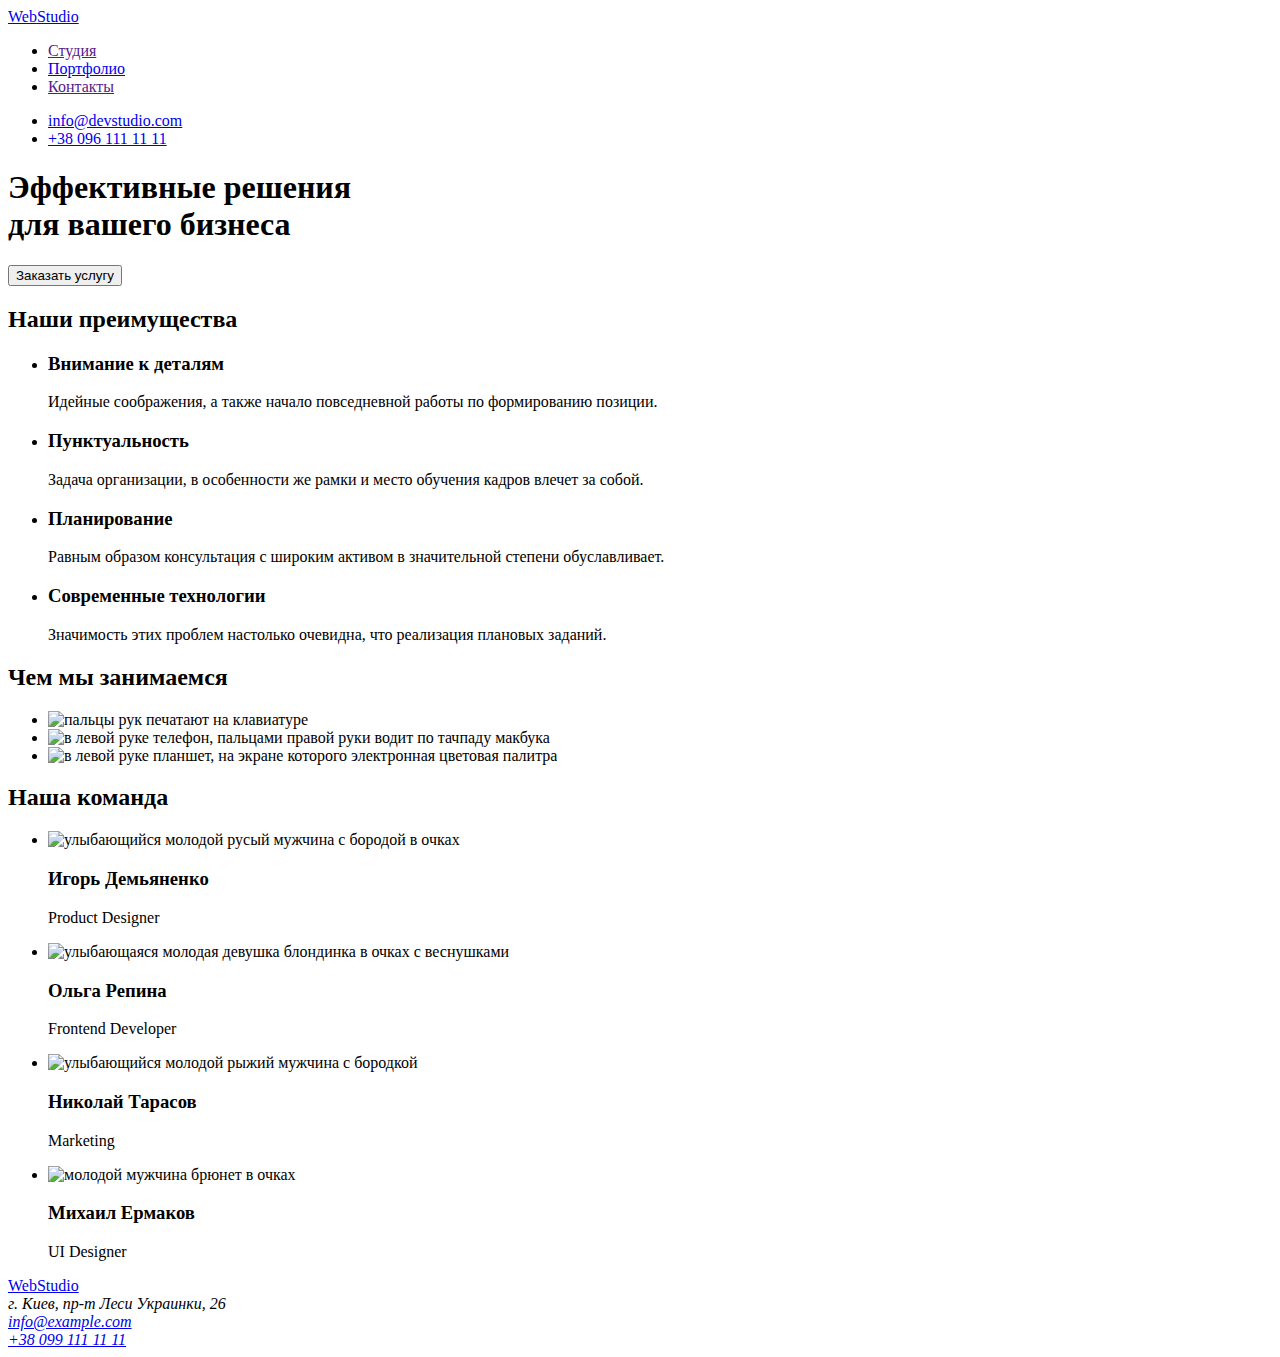
==== index.html @ 4b81c7f8 "Создала index.html" ====
<!DOCTYPE html>
<html lang="ru">
  <head>
    <meta charset="UTF-8" />
    <meta http-equiv="X-UA-Compatible" content="IE=edge" />
    <meta name="viewport" content="width=device-width, initial-scale=1.0" />
    <title>Document</title>
  </head>
  <body>
    <!--Шапка сайта-->
    <header>
      <nav>
        <a href="./index.html" lang="en"><span>Web</span>Studio</a>
        <ul>
          <li><a href="">Студия</a></li>
          <li><a href="./portfolio.html">Портфолио</a></li>
          <li><a href="">Контакты</a></li>
        </ul>
      </nav>
      <ul>
        <li><a href="mailto:info@devstudio.com">info@devstudio.com</a></li>
        <li><a href="tel:+380961111111">+38 096 111 11 11</a></li>
      </ul>
    </header>
    <main>
      <!--Секция заказать услугу-->
      <section>
        <h1>
          Эффективные решения <br />
          для вашего бизнеса
        </h1>
        <button type="button">Заказать услугу</button>
      </section>
      <!--Секция наши преимущества-->
      <section>
        <h2>Наши преимущества</h2>
        <ul>
          <li>
            <h3>Внимание к деталям</h3>
            <p>
              Идейные соображения, а также начало повседневной работы по
              формированию позиции.
            </p>
          </li>
          <li>
            <h3>Пунктуальность</h3>
            <p>
              Задача организации, в особенности же рамки и место обучения кадров
              влечет за собой.
            </p>
          </li>
          <li>
            <h3>Планирование</h3>
            <p>
              Равным образом консультация с широким активом в значительной
              степени обуславливает.
            </p>
          </li>
          <li>
            <h3>Современные технологии</h3>
            <p>
              Значимость этих проблем настолько очевидна, что реализация
              плановых заданий.
            </p>
          </li>
        </ul>
      </section>
      <!--Секция чем мы занимаемся-->
      <section>
        <h2>Чем мы занимаемся</h2>
        <ul>
          <li>
            <img
              src="./images/img1.jpg"
              alt="пальцы рук печатают на клавиатуре"
              width="370"
              height="294"
            />
          </li>
          <li>
            <img
              src="./images/img2.jpg"
              alt="в левой руке телефон, пальцами правой руки водит по тачпаду макбука"
              width="370"
              height="294"
            />
          </li>
          <li>
            <img
              src="./images/img3.jpg"
              alt="в левой руке планшет, на экране которого электронная цветовая палитра"
              width="370"
              height="294"
            />
          </li>
        </ul>
      </section>
      <!--Секция наша команда-->
      <section>
        <h2>Наша команда</h2>
        <ul>
          <li>
            <img
              src="./images/igor.jpg"
              alt="улыбающийся молодой русый мужчина с бородой в очках"
              width="270"
              height="260"
            />
            <h3>Игорь Демьяненко</h3>
            <p>Product Designer</p>
          </li>
          <li>
            <img
              src="./images/olya.jpg"
              alt="улыбающаяся молодая девушка блондинка в очках с веснушками"
              width="270"
              height="260"
            />
            <h3>Ольга Репина</h3>
            <p>Frontend Developer</p>
          </li>
          <li>
            <img
              src="./images/kolya.jpg"
              alt="улыбающийся молодой рыжий мужчина с бородкой"
              width="270"
              height="260"
            />
            <h3>Николай Тарасов</h3>
            <p>Marketing</p>
          </li>
          <li>
            <img
              src="./images/misha.jpg"
              alt="молодой мужчина брюнет в очках"
              width="270"
              height="260"
            />
            <h3>Михаил Ермаков</h3>
            <p>UI Designer</p>
          </li>
        </ul>
      </section>
    </main>
    <!--Футер-->
    <footer>
      <a href="./index.html" lang="en"><span>Web</span>Studio</a>
      <address>
        <span>г. Киев, пр-т Леси Украинки, 26</span><br />
        <a href="mailto:info@example.com">info@example.com</a><br />
        <a href="tel:+380991111111">+38 099 111 11 11</a>
      </address>
    </footer>
  </body>
</html>
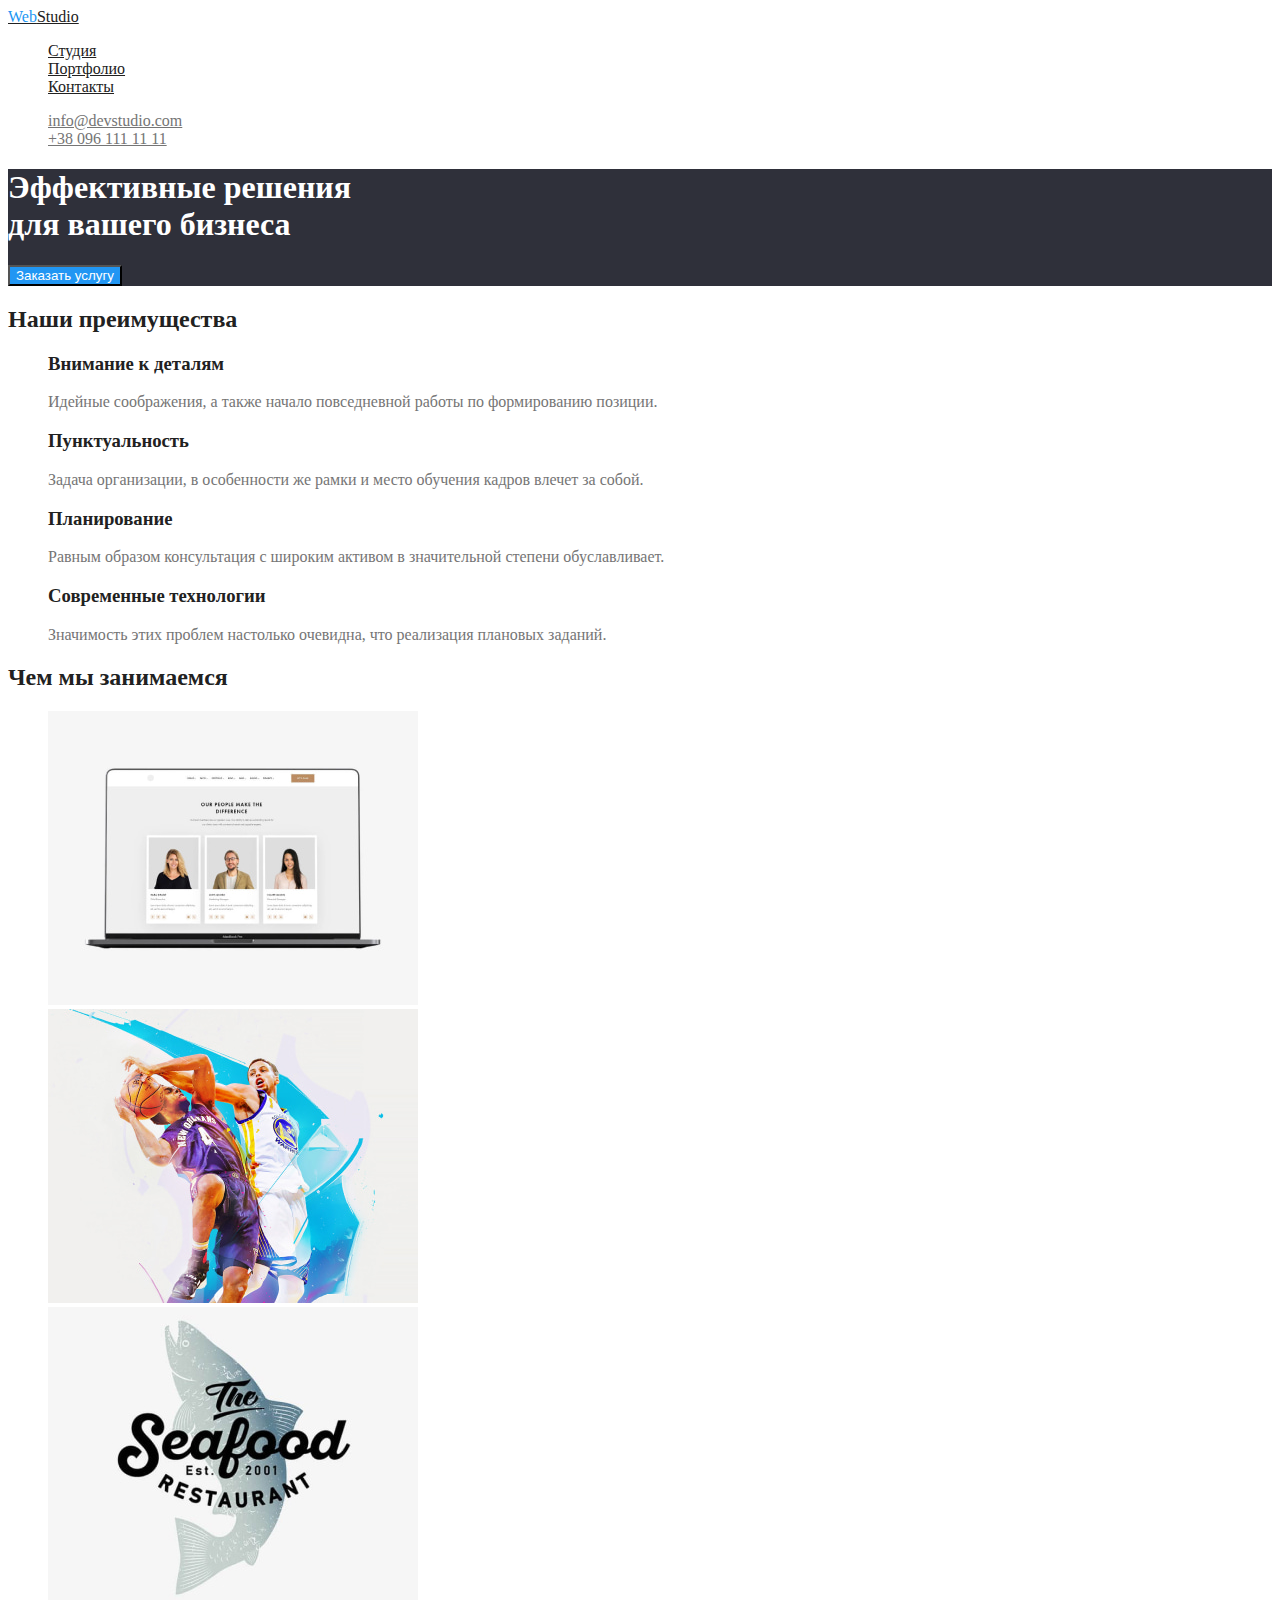
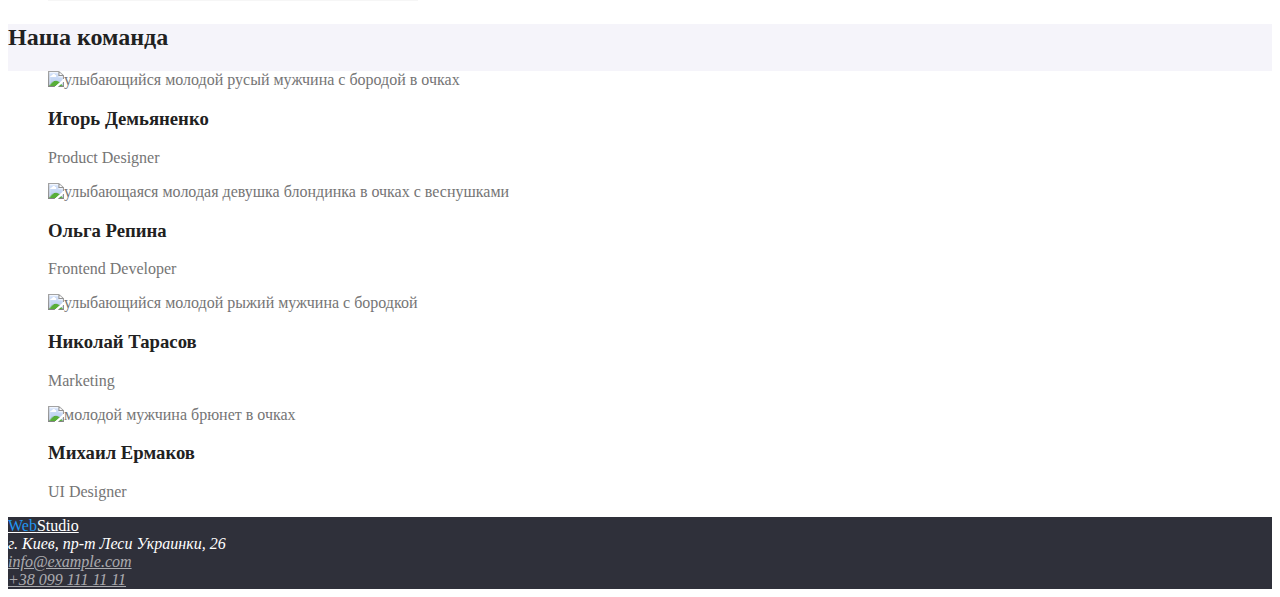
==== commit c8ec8ebb: "Обновила index.html" ====
--- a/index.html
+++ b/index.html
@@ -5,59 +5,60 @@
     <meta http-equiv="X-UA-Compatible" content="IE=edge" />
     <meta name="viewport" content="width=device-width, initial-scale=1.0" />
     <title>Document</title>
+    <link rel="stylesheet" href="./css/styles.css">
   </head>
-  <body>
+  <body class="page">
     <!--Шапка сайта-->
-    <header>
+    <header class="page-header">
       <nav>
-        <a href="./index.html" lang="en"><span>Web</span>Studio</a>
-        <ul>
-          <li><a href="">Студия</a></li>
-          <li><a href="./portfolio.html">Портфолио</a></li>
-          <li><a href="">Контакты</a></li>
+        <a href="./index.html" lang="en" class="logo"><span class="part-web-logo">Web</span>Studio</a>
+        <ul class="site-nav">
+          <li><a href="./index.html" class="link">Студия</a></li>
+          <li><a href="./portfolio.html" class="link" >Портфолио</a></li>
+          <li><a href="" class="link" >Контакты</a></li>
         </ul>
       </nav>
-      <ul>
-        <li><a href="mailto:info@devstudio.com">info@devstudio.com</a></li>
-        <li><a href="tel:+380961111111">+38 096 111 11 11</a></li>
+      <ul class="auth-nav">
+        <li><a href="mailto:info@devstudio.com" class="link">info@devstudio.com</a></li>
+        <li><a href="tel:+380961111111" class="link">+38 096 111 11 11</a></li>
       </ul>
     </header>
     <main>
       <!--Секция заказать услугу-->
-      <section>
-        <h1>
+      <section class="hero">
+        <h1 class="hero-title">
           Эффективные решения <br />
           для вашего бизнеса
         </h1>
-        <button type="button">Заказать услугу</button>
+        <button type="button" class="hero-button">Заказать услугу</button>
       </section>
       <!--Секция наши преимущества-->
-      <section>
-        <h2>Наши преимущества</h2>
-        <ul>
+      <section class="section">
+        <h2 class="section-title">Наши преимущества</h2>
+        <ul class="features">
           <li>
-            <h3>Внимание к деталям</h3>
+            <h3 class="title">Внимание к деталям</h3>
             <p>
               Идейные соображения, а также начало повседневной работы по
               формированию позиции.
             </p>
           </li>
           <li>
-            <h3>Пунктуальность</h3>
+            <h3 class="title">Пунктуальность</h3>
             <p>
               Задача организации, в особенности же рамки и место обучения кадров
               влечет за собой.
             </p>
           </li>
           <li>
-            <h3>Планирование</h3>
+            <h3 class="title">Планирование</h3>
             <p>
               Равным образом консультация с широким активом в значительной
               степени обуславливает.
             </p>
           </li>
           <li>
-            <h3>Современные технологии</h3>
+            <h3 class="title">Современные технологии</h3>
             <p>
               Значимость этих проблем настолько очевидна, что реализация
               плановых заданий.
@@ -66,8 +67,8 @@
         </ul>
       </section>
       <!--Секция чем мы занимаемся-->
-      <section>
-        <h2>Чем мы занимаемся</h2>
+      <section class="section">
+        <h2 class="section-title">Чем мы занимаемся</h2>
         <ul>
           <li>
             <img
@@ -96,9 +97,9 @@
         </ul>
       </section>
       <!--Секция наша команда-->
-      <section>
-        <h2>Наша команда</h2>
-        <ul>
+      <section class="section-team">
+        <h2 class="section-title">Наша команда</h2>
+        <ul class="team">
           <li>
             <img
               src="./images/igor.jpg"
@@ -106,7 +107,7 @@
               width="270"
               height="260"
             />
-            <h3>Игорь Демьяненко</h3>
+            <h3 class="title">Игорь Демьяненко</h3>
             <p>Product Designer</p>
           </li>
           <li>
@@ -116,7 +117,7 @@
               width="270"
               height="260"
             />
-            <h3>Ольга Репина</h3>
+            <h3 class="title">Ольга Репина</h3>
             <p>Frontend Developer</p>
           </li>
           <li>
@@ -126,7 +127,7 @@
               width="270"
               height="260"
             />
-            <h3>Николай Тарасов</h3>
+            <h3 class="title">Николай Тарасов</h3>
             <p>Marketing</p>
           </li>
           <li>
@@ -136,19 +137,19 @@
               width="270"
               height="260"
             />
-            <h3>Михаил Ермаков</h3>
+            <h3 class="title">Михаил Ермаков</h3>
             <p>UI Designer</p>
           </li>
         </ul>
       </section>
     </main>
     <!--Футер-->
-    <footer>
-      <a href="./index.html" lang="en"><span>Web</span>Studio</a>
-      <address>
-        <span>г. Киев, пр-т Леси Украинки, 26</span><br />
-        <a href="mailto:info@example.com">info@example.com</a><br />
-        <a href="tel:+380991111111">+38 099 111 11 11</a>
+    <footer class="footer">
+      <a href="./index.html" lang="en" class="footer-logo"><span class="part-web-logo">Web</span>Studio</a>
+      <address class="adress">
+        <span class="postal">г. Киев, пр-т Леси Украинки, 26</span><br />
+        <a href="mailto:info@example.com" class="email">info@example.com</a><br />
+        <a href="tel:+380991111111" class="tel">+38 099 111 11 11</a>
       </address>
     </footer>
   </body>
--- a/css/styles.css
+++ b/css/styles.css
@@ -0,0 +1,115 @@
+:root {
+    --primary-text-color: #757575;
+    --title-text-color: #212121;
+    --accent-color: #2196F3;
+    --primary-white-color: #FFFFFF;
+    --secondary-bcg-color:#F5F4FA;
+
+}
+.page {
+    background-color: var(--primary-white-color) ;
+    color:  var(--primary-text-color);
+}
+ul {
+    list-style: none;
+}
+.section-title{
+    color: var(--title-text-color);
+}
+/* logo */
+.logo {
+    color: var(--title-text-color);
+}
+.part-web-logo {
+    color: var(--accent-color);
+}
+/* site nav */
+.site-nav .link {
+    color: var(--title-text-color);
+}
+.site-nav .link:hover, 
+.site-nav .link:focus{
+    color: var(--accent-color);
+}
+/* auth-nav */
+.auth-nav .link {
+    color: var(--primary-text-color);
+}
+.auth-nav .link:hover,
+.auth-nav .link:focus {
+    color: var(--accent-color)
+}
+
+/* hero */
+.hero {
+    background-color: #2F303A;
+}
+.hero-title {
+    color: var(--primary-white-color);
+}
+.hero-button {
+    color: var(--primary-white-color);
+    background: var(--accent-color);
+}
+
+/* Features */
+.features .title {
+    color: var(--title-text-color);
+}
+
+/* Team */
+.section-team {
+    background-color: var(--secondary-bcg-color);
+}
+.team {
+    background-color: var(--primary-white-color);
+}
+.team .title {
+    color: var(--title-text-color);
+}
+
+/* Footer */
+.footer {
+    background-color: #2F303A;
+}
+.footer-logo {
+    color: var(--primary-white-color);
+}
+.footer .part-web-logo {
+    color: var(--accent-color);
+}
+.adress .postal {
+    color: var(--primary-white-color);
+}
+.adress .email {
+    color: rgba(255, 255, 255, 0.6);
+}
+.adress .tel {
+   color: rgba(255, 255, 255, 0.6);
+}
+
+
+
+/* Портфолио */
+.fields .button {
+    color: var(--title-text-color);
+    background-color: var(--secondary-bcg-color);
+}
+.fields .button:hover,
+.fields .button:focus{
+    color: var(--primary-white-color);
+    background-color: var(--accent-color);
+}
+ .project-list .title {
+     color:  var(--title-text-color);
+ }
+
+
+
+/* Цвет основного текста #212121 */
+/* Цвет выделений #2196F3 */
+/* цвет текста героя #FFFFFF */
+/* Цвет фона вторичный  #2F303A; */
+/* Цвет фона Наша команда #F5F4F */
+/* цвет параграфов в преимуществах #2F303A */
+/* Цвет фона кнопок #3F5F4FA */
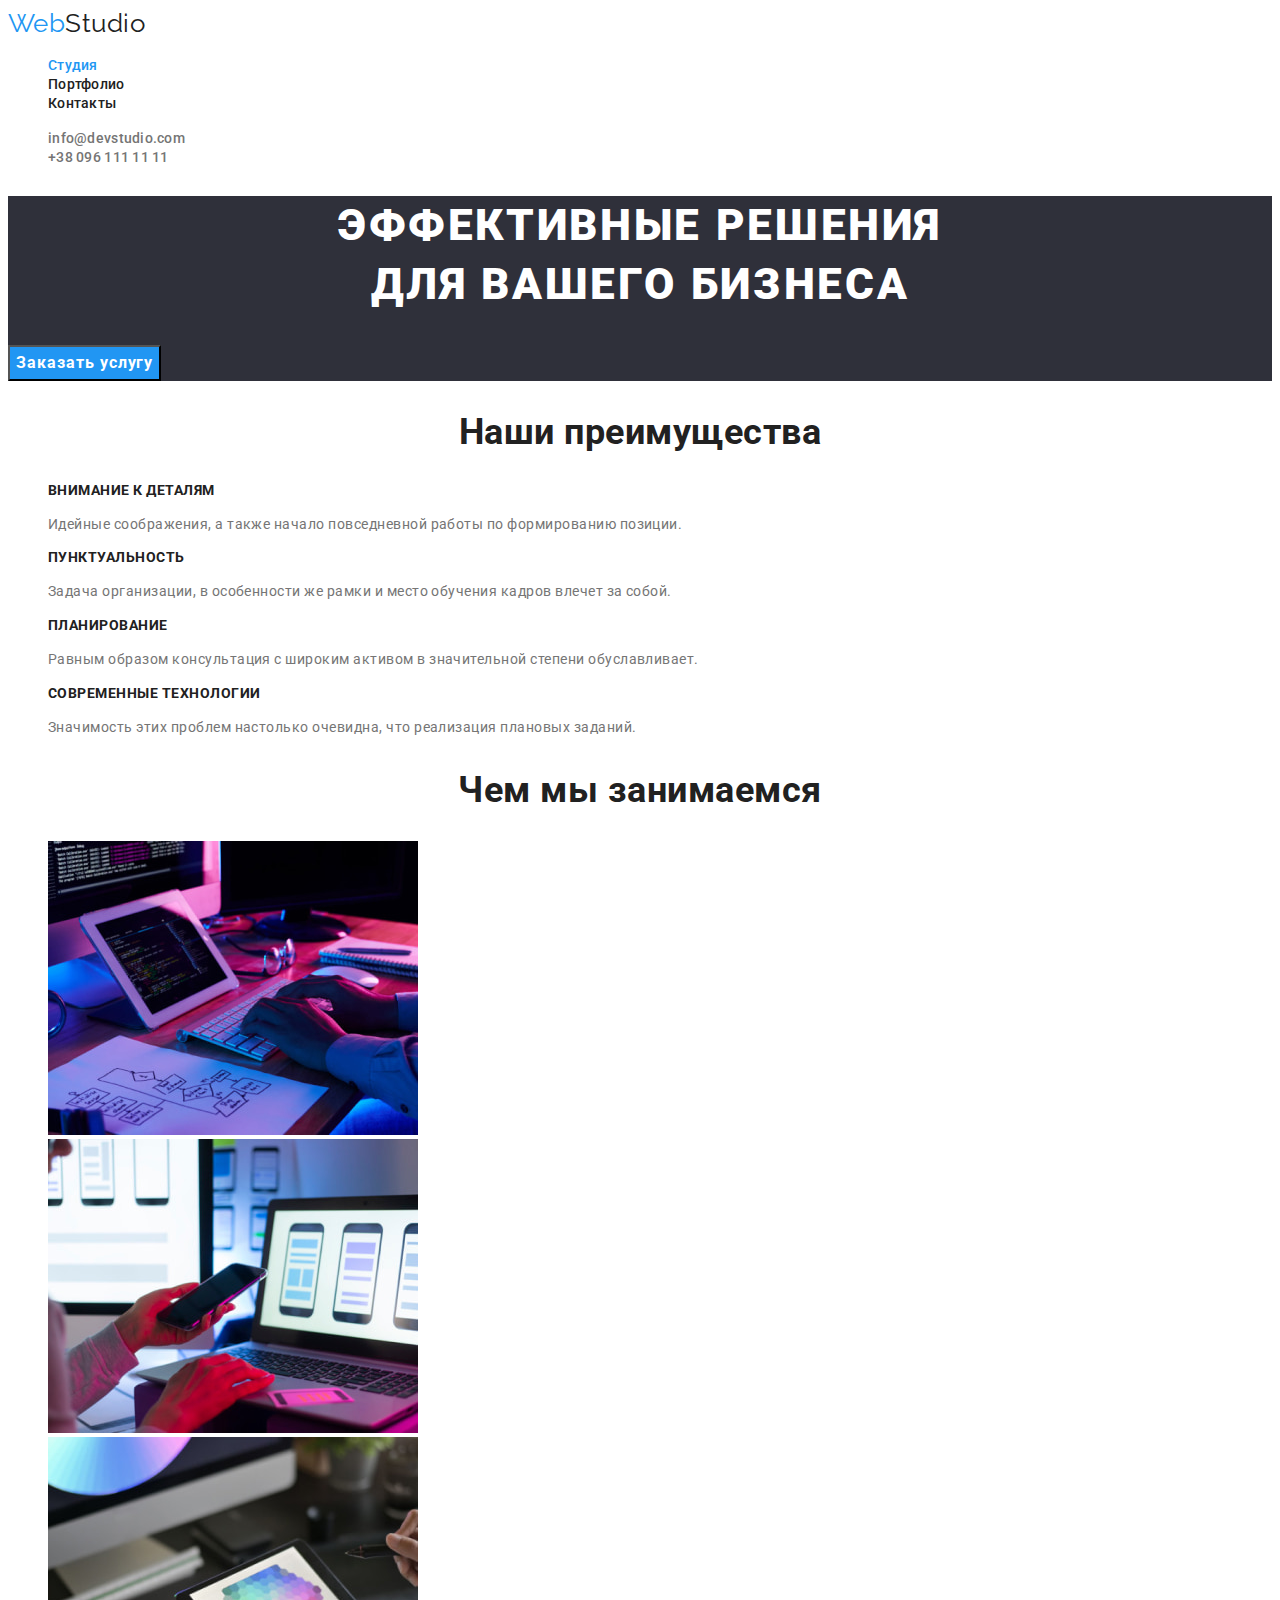
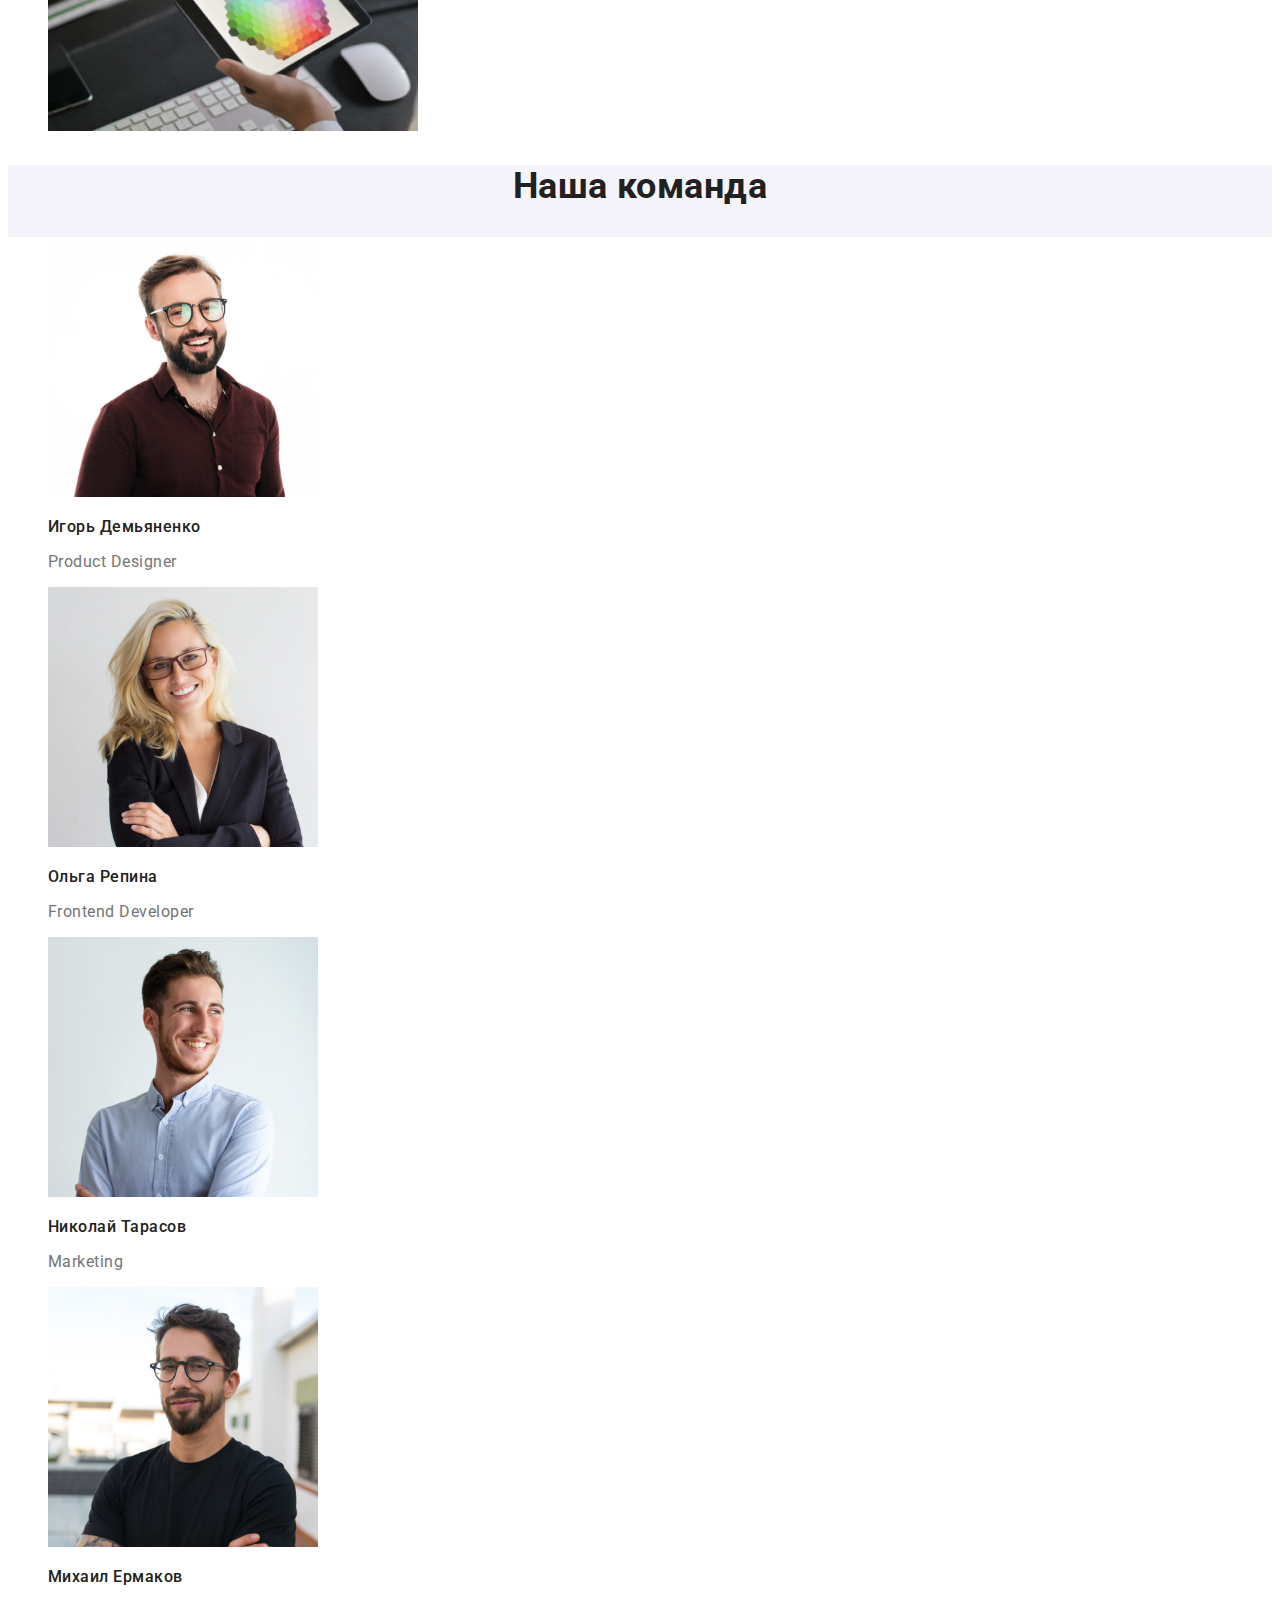
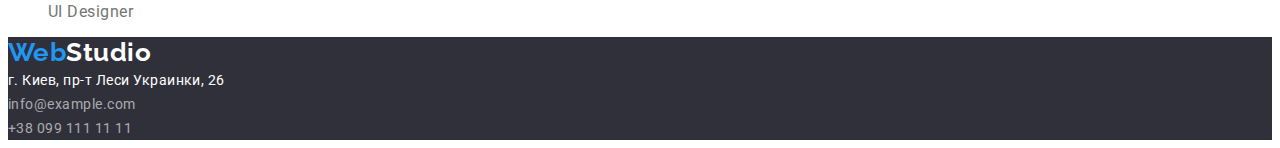
==== commit e95bdc61: "добавила новые классы в index.html" ====
--- a/index.html
+++ b/index.html
@@ -5,21 +5,33 @@
     <meta http-equiv="X-UA-Compatible" content="IE=edge" />
     <meta name="viewport" content="width=device-width, initial-scale=1.0" />
     <title>Document</title>
-    <link rel="stylesheet" href="./css/styles.css">
+    <link rel="preconnect" href="https://fonts.googleapis.com" />
+    <link rel="preconnect" href="https://fonts.gstatic.com" crossorigin />
+    <link
+      href="https://fonts.googleapis.com/css2?family=Raleway:wght@700&family=Roboto:wght@400;500;700;900&display=swap"
+      rel="stylesheet"
+    />
+    <link rel="stylesheet" href="./css/styles.css" />
   </head>
   <body class="page">
     <!--Шапка сайта-->
     <header class="page-header">
       <nav>
-        <a href="./index.html" lang="en" class="logo"><span class="part-web-logo">Web</span>Studio</a>
+        <a href="./index.html" lang="en" class="logo"
+          ><span class="part-web-logo">Web</span>Studio</a
+        >
         <ul class="site-nav">
-          <li><a href="./index.html" class="link">Студия</a></li>
-          <li><a href="./portfolio.html" class="link" >Портфолио</a></li>
-          <li><a href="" class="link" >Контакты</a></li>
+          <li><a href="./index.html" class="link current">Студия</a></li>
+          <li><a href="./portfolio.html" class="link">Портфолио</a></li>
+          <li><a href="" class="link">Контакты</a></li>
         </ul>
       </nav>
       <ul class="auth-nav">
-        <li><a href="mailto:info@devstudio.com" class="link">info@devstudio.com</a></li>
+        <li>
+          <a href="mailto:info@devstudio.com" class="link"
+            >info@devstudio.com</a
+          >
+        </li>
         <li><a href="tel:+380961111111" class="link">+38 096 111 11 11</a></li>
       </ul>
     </header>
@@ -38,28 +50,28 @@
         <ul class="features">
           <li>
             <h3 class="title">Внимание к деталям</h3>
-            <p>
+            <p class="text">
               Идейные соображения, а также начало повседневной работы по
               формированию позиции.
             </p>
           </li>
           <li>
             <h3 class="title">Пунктуальность</h3>
-            <p>
+            <p class="text">
               Задача организации, в особенности же рамки и место обучения кадров
               влечет за собой.
             </p>
           </li>
           <li>
             <h3 class="title">Планирование</h3>
-            <p>
+            <p class="text">
               Равным образом консультация с широким активом в значительной
               степени обуславливает.
             </p>
           </li>
           <li>
             <h3 class="title">Современные технологии</h3>
-            <p>
+            <p class="text">
               Значимость этих проблем настолько очевидна, что реализация
               плановых заданий.
             </p>
@@ -72,7 +84,7 @@
         <ul>
           <li>
             <img
-              src="./images/img1.jpg"
+              src="./images/img11.jpg"
               alt="пальцы рук печатают на клавиатуре"
               width="370"
               height="294"
@@ -80,7 +92,7 @@
           </li>
           <li>
             <img
-              src="./images/img2.jpg"
+              src="./images/img12.jpg"
               alt="в левой руке телефон, пальцами правой руки водит по тачпаду макбука"
               width="370"
               height="294"
@@ -88,7 +100,7 @@
           </li>
           <li>
             <img
-              src="./images/img3.jpg"
+              src="./images/img13.jpg"
               alt="в левой руке планшет, на экране которого электронная цветовая палитра"
               width="370"
               height="294"
@@ -108,7 +120,7 @@
               height="260"
             />
             <h3 class="title">Игорь Демьяненко</h3>
-            <p>Product Designer</p>
+            <p class="position">Product Designer</p>
           </li>
           <li>
             <img
@@ -118,7 +130,7 @@
               height="260"
             />
             <h3 class="title">Ольга Репина</h3>
-            <p>Frontend Developer</p>
+            <p class="position">Frontend Developer</p>
           </li>
           <li>
             <img
@@ -128,7 +140,7 @@
               height="260"
             />
             <h3 class="title">Николай Тарасов</h3>
-            <p>Marketing</p>
+            <p class="position">Marketing</p>
           </li>
           <li>
             <img
@@ -138,17 +150,20 @@
               height="260"
             />
             <h3 class="title">Михаил Ермаков</h3>
-            <p>UI Designer</p>
+            <p class="position">UI Designer</p>
           </li>
         </ul>
       </section>
     </main>
     <!--Футер-->
     <footer class="footer">
-      <a href="./index.html" lang="en" class="footer-logo"><span class="part-web-logo">Web</span>Studio</a>
+      <a href="./index.html" lang="en" class="footer-logo"
+        ><span class="part-web-logo">Web</span>Studio</a
+      >
       <address class="adress">
         <span class="postal">г. Киев, пр-т Леси Украинки, 26</span><br />
-        <a href="mailto:info@example.com" class="email">info@example.com</a><br />
+        <a href="mailto:info@example.com" class="email">info@example.com</a
+        ><br />
         <a href="tel:+380991111111" class="tel">+38 099 111 11 11</a>
       </address>
     </footer>
--- a/css/styles.css
+++ b/css/styles.css
@@ -1,111 +1,3 @@
-:root {
-    --primary-text-color: #757575;
-    --title-text-color: #212121;
-    --accent-color: #2196F3;
-    --primary-white-color: #FFFFFF;
-    --secondary-bcg-color:#F5F4FA;
-
-}
-.page {
-    background-color: var(--primary-white-color) ;
-    color:  var(--primary-text-color);
-}
-ul {
-    list-style: none;
-}
-.section-title{
-    color: var(--title-text-color);
-}
-/* logo */
-.logo {
-    color: var(--title-text-color);
-}
-.part-web-logo {
-    color: var(--accent-color);
-}
-/* site nav */
-.site-nav .link {
-    color: var(--title-text-color);
-}
-.site-nav .link:hover, 
-.site-nav .link:focus{
-    color: var(--accent-color);
-}
-/* auth-nav */
-.auth-nav .link {
-    color: var(--primary-text-color);
-}
-.auth-nav .link:hover,
-.auth-nav .link:focus {
-    color: var(--accent-color)
-}
-
-/* hero */
-.hero {
-    background-color: #2F303A;
-}
-.hero-title {
-    color: var(--primary-white-color);
-}
-.hero-button {
-    color: var(--primary-white-color);
-    background: var(--accent-color);
-}
-
-/* Features */
-.features .title {
-    color: var(--title-text-color);
-}
-
-/* Team */
-.section-team {
-    background-color: var(--secondary-bcg-color);
-}
-.team {
-    background-color: var(--primary-white-color);
-}
-.team .title {
-    color: var(--title-text-color);
-}
-
-/* Footer */
-.footer {
-    background-color: #2F303A;
-}
-.footer-logo {
-    color: var(--primary-white-color);
-}
-.footer .part-web-logo {
-    color: var(--accent-color);
-}
-.adress .postal {
-    color: var(--primary-white-color);
-}
-.adress .email {
-    color: rgba(255, 255, 255, 0.6);
-}
-.adress .tel {
-   color: rgba(255, 255, 255, 0.6);
-}
-
-
-
-/* Портфолио */
-.fields .button {
-    color: var(--title-text-color);
-    background-color: var(--secondary-bcg-color);
-}
-.fields .button:hover,
-.fields .button:focus{
-    color: var(--primary-white-color);
-    background-color: var(--accent-color);
-}
- .project-list .title {
-     color:  var(--title-text-color);
- }
-
-
-
 /* Цвет основного текста #212121 */
 /* Цвет выделений #2196F3 */
 /* цвет текста героя #FFFFFF */
@@ -113,3 +5,214 @@
 /* Цвет фона Наша команда #F5F4F */
 /* цвет параграфов в преимуществах #2F303A */
 /* Цвет фона кнопок #3F5F4FA */
+
+:root {
+  --primary-text-color: #757575;
+  --title-text-color: #212121;
+  --accent-color: #2196f3;
+  --primary-white-color: #ffffff;
+  --secondary-bcg-color: #f5f4fa;
+  --thirdly-bcg-color: #2f303a;
+}
+
+/* Cтили для index.html */
+
+.page {
+  background-color: var(--primary-white-color);
+  color: var(--primary-text-color);
+
+  font-family: Roboto, sans-serif;
+  letter-spacing: 0.03em;
+}
+ul {
+  list-style: none;
+}
+.section-title {
+  color: var(--title-text-color);
+
+  font-family: Roboto;
+  font-weight: 700;
+  font-size: 36px;
+  line-height: 42px;
+  text-align: center;
+}
+
+/* logo */
+.logo {
+  color: var(--title-text-color);
+
+  font-family: Raleway, sans-serif;
+  font-size: 26px;
+  line-height: 1.2;
+  text-decoration: none;
+}
+.part-web-logo {
+  color: var(--accent-color);
+}
+
+/* site nav */
+.site-nav .link {
+  color: var(--title-text-color);
+
+  font-weight: 500;
+  font-size: 14px;
+  line-height: 1.15;
+  letter-spacing: 0.02em;
+  text-decoration: none;
+}
+.site-nav .link:hover,
+.site-nav .link:focus {
+  color: var(--accent-color);
+}
+
+.site-nav .link.current {
+  color: var(--accent-color);
+}
+/* auth-nav */
+.auth-nav .link {
+  color: var(--primary-text-color);
+
+  font-weight: 500;
+  font-size: 14px;
+  line-height: 1.15;
+  letter-spacing: 0.02em;
+  text-decoration: none;
+}
+.auth-nav .link:hover,
+.auth-nav .link:focus {
+  color: var(--accent-color);
+}
+
+/* hero */
+.hero {
+  background-color: var(--thirdly-bcg-color);
+}
+.hero-title {
+  color: var(--primary-white-color);
+
+  font-weight: 900;
+  font-size: 44px;
+  line-height: 1.36;
+  text-align: center;
+  letter-spacing: 0.06em;
+  text-transform: uppercase;
+}
+.hero-button {
+  color: var(--primary-white-color);
+  background-color: var(--accent-color);
+
+  font-family: inherit;
+  font-weight: 700;
+  font-size: 16px;
+  line-height: 1.88;
+  display: flex;
+  align-items: center;
+  text-align: center;
+  letter-spacing: 0.06em;
+}
+
+/* Features */
+.features .title {
+  color: var(--title-text-color);
+
+  font-weight: 700;
+  font-size: 14px;
+  line-height: 1.14;
+  text-transform: uppercase;
+}
+
+.features .text {
+  font-size: 14px;
+  line-height: 1.7;
+}
+
+/* Team */
+.section-team {
+  background-color: var(--secondary-bcg-color);
+}
+.team {
+  background-color: var(--primary-white-color);
+}
+.team .title {
+  color: var(--title-text-color);
+  
+  font-weight: 500;
+  font-size: 16px;
+  line-height: 1.19;
+}
+
+.team .position {
+  font-size: 16px;
+  line-height: 1.19;
+}
+
+/* Footer */
+.footer {
+  background-color: var(--thirdly-bcg-color);
+}
+.footer-logo {
+  color: var(--primary-white-color);
+
+  font-family: Raleway;
+  font-weight: 700;
+  font-size: 26px;
+  line-height: 1.19;
+  text-decoration: none;
+}
+.footer .part-web-logo {
+  color: var(--accent-color);
+}
+
+address {
+  font-style: normal;
+  font-weight: 400;
+  font-size: 14px;
+  line-height: 24px;
+}
+.adress .postal {
+  color: var(--primary-white-color);
+}
+.adress .email {
+  color: rgba(255, 255, 255, 0.6);
+  text-decoration: none;
+}
+.adress .tel {
+  color: rgba(255, 255, 255, 0.6);
+  text-decoration: none;
+}
+
+/* Стили для portfolio.html */
+
+.fields .button {
+  color: var(--title-text-color);
+  background-color: var(--secondary-bcg-color);
+
+  font-family: inherit;
+  font-weight: 500;
+  font-size: 16px;
+  line-height: 1.62;
+}
+.fields .button:hover,
+.fields .button:focus {
+  color: var(--primary-white-color);
+  background-color: var(--accent-color);
+}
+
+.project-list .link {
+  text-decoration: none;
+}
+.project-list .title {
+  color: var(--title-text-color);
+
+  font-weight: 700;
+  font-size: 18px;
+  line-height: 2;
+  letter-spacing: 0.06em;
+}
+
+.project-list .text {
+  color: var(--primary-text-color);
+
+  font-size: 16px;
+  line-height: 30px;
+}
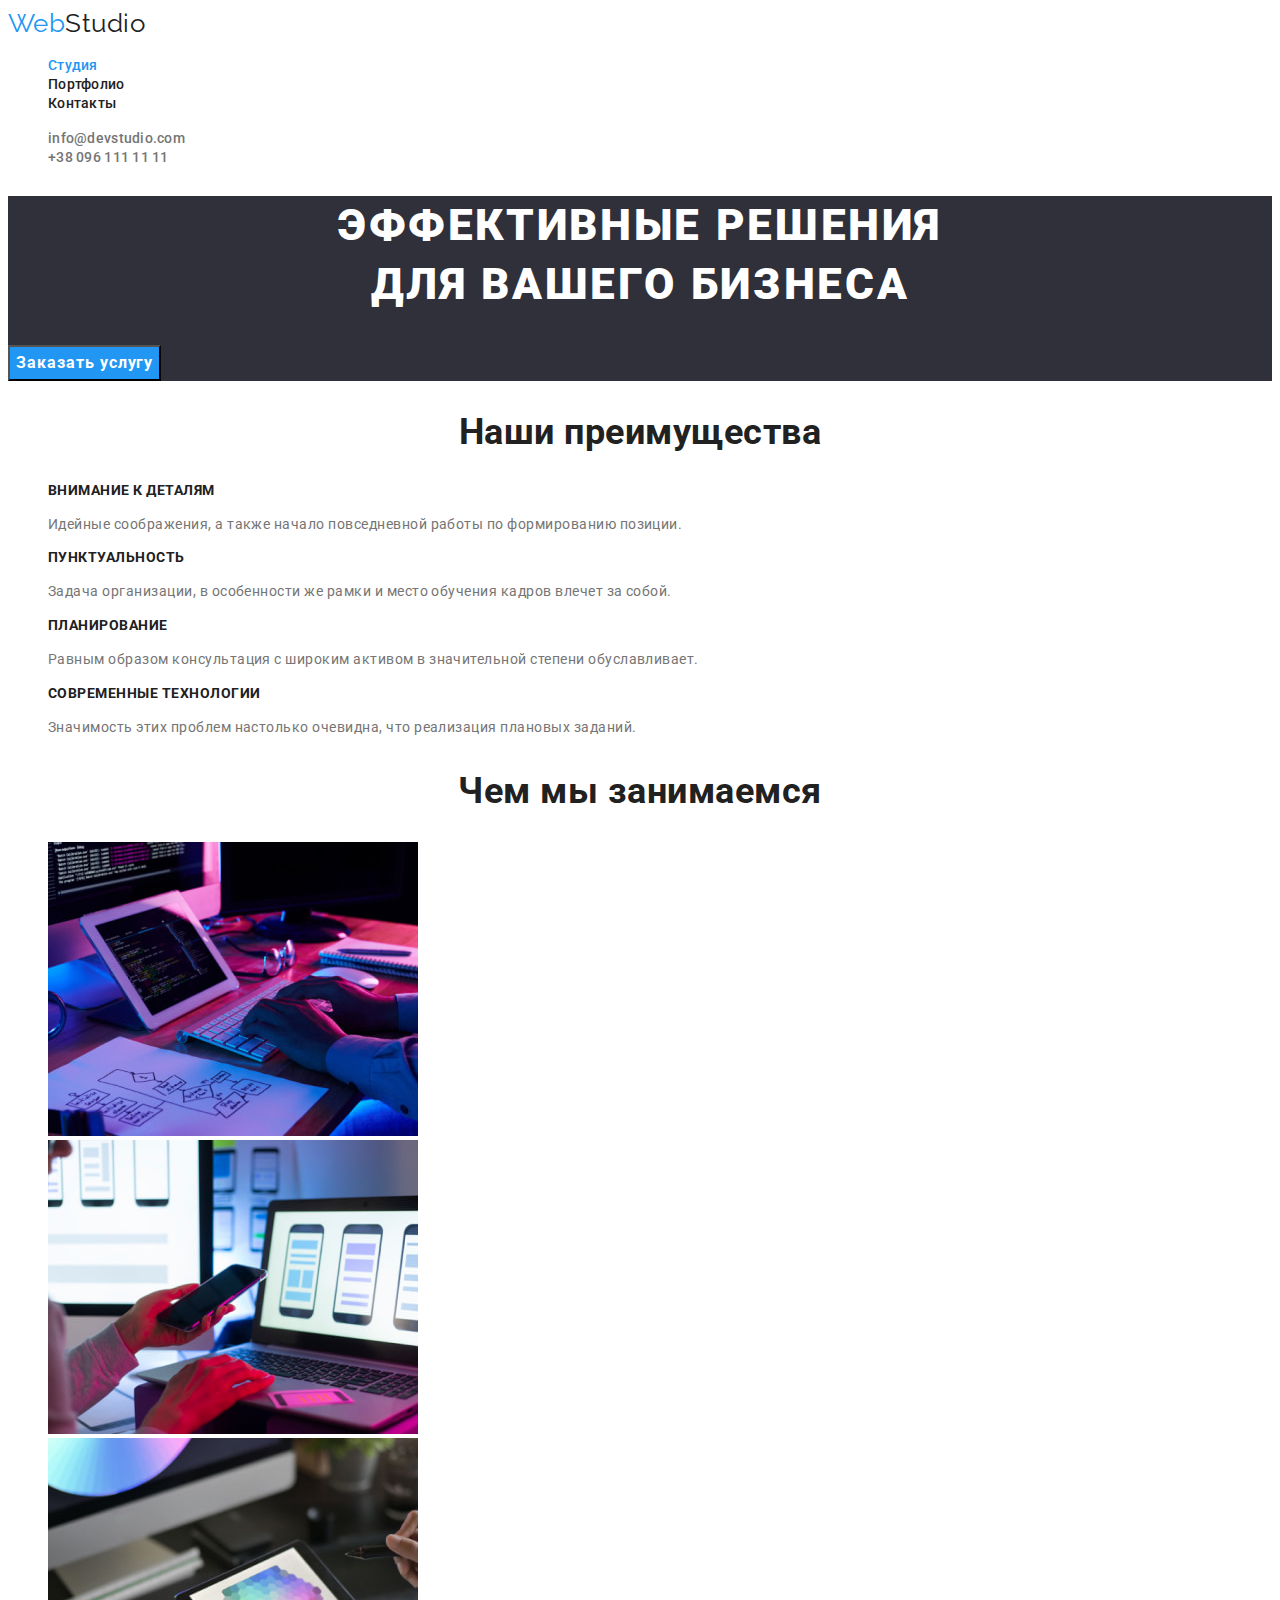
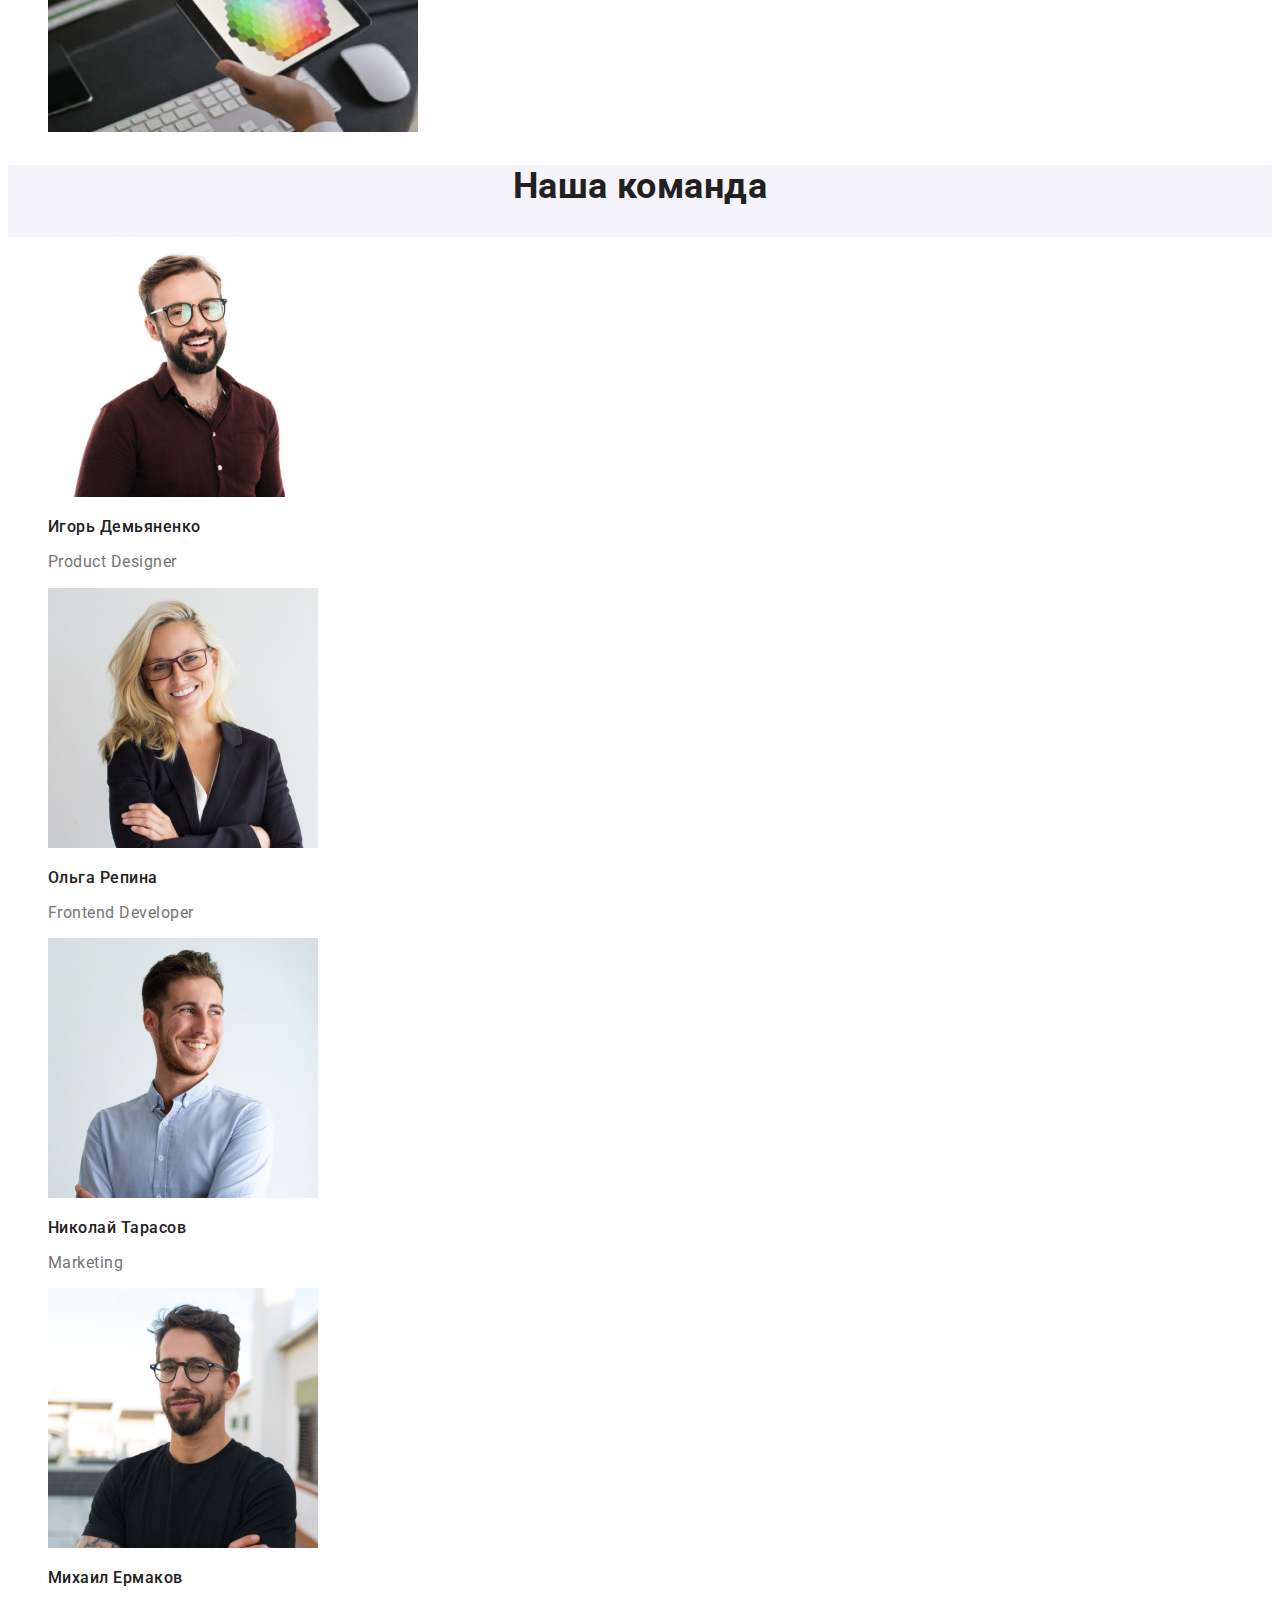
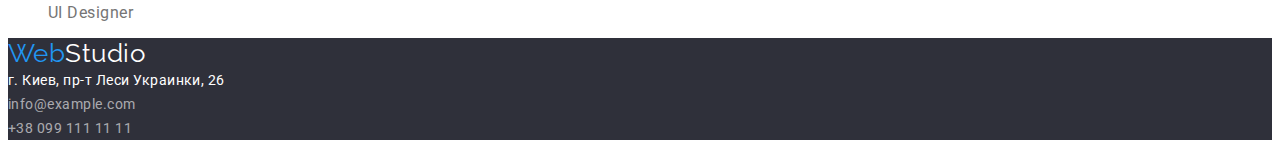
==== commit b048b2ac: "Обновила logo класс" ====
--- a/index.html
+++ b/index.html
@@ -18,7 +18,7 @@
     <header class="page-header">
       <nav>
         <a href="./index.html" lang="en" class="logo"
-          ><span class="part-web-logo">Web</span>Studio</a
+          ><span class="accent">Web</span>Studio</a
         >
         <ul class="site-nav">
           <li><a href="./index.html" class="link current">Студия</a></li>
@@ -158,7 +158,7 @@
     <!--Футер-->
     <footer class="footer">
       <a href="./index.html" lang="en" class="footer-logo"
-        ><span class="part-web-logo">Web</span>Studio</a
+        ><span class="accent">Web</span>Studio</a
       >
       <address class="adress">
         <span class="postal">г. Киев, пр-т Леси Украинки, 26</span><br />
--- a/css/styles.css
+++ b/css/styles.css
@@ -24,16 +24,16 @@
   font-family: Roboto, sans-serif;
   letter-spacing: 0.03em;
 }
+
 ul {
   list-style: none;
 }
 .section-title {
   color: var(--title-text-color);
 
-  font-family: Roboto;
-  font-weight: 700;
+  
   font-size: 36px;
-  line-height: 42px;
+  line-height: 1.17;
   text-align: center;
 }
 
@@ -46,7 +46,7 @@
   line-height: 1.2;
   text-decoration: none;
 }
-.part-web-logo {
+.logo .accent {
   color: var(--accent-color);
 }
 
@@ -100,6 +100,7 @@
 .hero-button {
   color: var(--primary-white-color);
   background-color: var(--accent-color);
+  cursor: pointer;
 
   font-family: inherit;
   font-weight: 700;
@@ -109,13 +110,13 @@
   align-items: center;
   text-align: center;
   letter-spacing: 0.06em;
+
 }
 
 /* Features */
 .features .title {
   color: var(--title-text-color);
 
-  font-weight: 700;
   font-size: 14px;
   line-height: 1.14;
   text-transform: uppercase;
@@ -135,7 +136,7 @@
 }
 .team .title {
   color: var(--title-text-color);
-  
+
   font-weight: 500;
   font-size: 16px;
   line-height: 1.19;
@@ -154,20 +155,18 @@
   color: var(--primary-white-color);
 
   font-family: Raleway;
-  font-weight: 700;
   font-size: 26px;
   line-height: 1.19;
   text-decoration: none;
 }
-.footer .part-web-logo {
+.footer .accent {
   color: var(--accent-color);
 }
 
 address {
   font-style: normal;
-  font-weight: 400;
-  font-size: 14px;
-  line-height: 24px;
+  font-size: 14px;
+  line-height: 1.71;
 }
 .adress .postal {
   color: var(--primary-white-color);
@@ -181,11 +180,23 @@
   text-decoration: none;
 }
 
+.adress .email:hover,
+.adress .email:focus {
+    color: var(--accent-color)
+}
+
+.adress .tel:hover,
+.adress .tel:focus {
+    color: var(--accent-color)
+}
+
+
 /* Стили для portfolio.html */
 
 .fields .button {
   color: var(--title-text-color);
   background-color: var(--secondary-bcg-color);
+  cursor: pointer;
 
   font-family: inherit;
   font-weight: 500;
@@ -204,7 +215,6 @@
 .project-list .title {
   color: var(--title-text-color);
 
-  font-weight: 700;
   font-size: 18px;
   line-height: 2;
   letter-spacing: 0.06em;
@@ -214,5 +224,5 @@
   color: var(--primary-text-color);
 
   font-size: 16px;
-  line-height: 30px;
-}
+  line-height: 1.88;
+}
